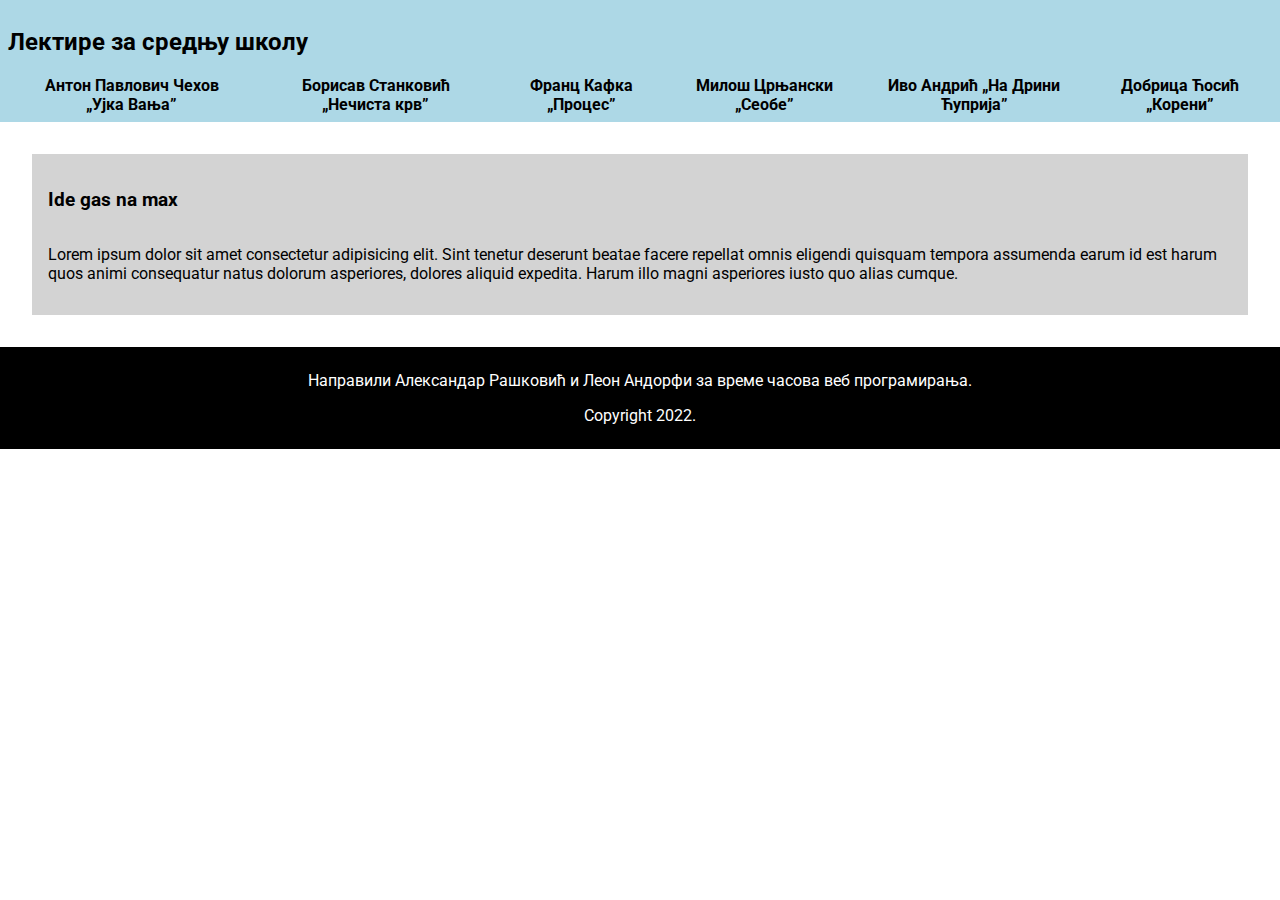
==== koreni.html @ 0e6e577f "Dodao html stranice, PDF linkove, promenio CSS" ====
<!DOCTYPE html>
<html lang="en">
<head>
    <meta charset="UTF-8">
    <meta name="viewport" content="width=device-width, initial-scale=1.0">
    <title>Document</title>
    <link rel="preconnect" href="https://fonts.googleapis.com">
<link rel="preconnect" href="https://fonts.gstatic.com" crossorigin>
<link href="https://fonts.googleapis.com/css2?family=Roboto:wght@300;400;700&display=swap" rel="stylesheet">
    <link rel="stylesheet" href="style.css">
</head>
<body>
    <header>
        <h2><a href="index.html">Лектире за средњу школу</a></h2>
        <nav>
            <ul>
                <li>
                    <a href="ujkavanja.html">Антон Павлович Чехов „Ујка Вања”</a>
                </li>
                <li>
                    <a href="necistakrv.html">Борисав Станковић „Нечиста крв”</a>
                </li>
                <li>
                    <a href="proces.html">Франц Кафка „Процес”</a>
                </li>
                <li>
                    <a href="seobe.html">Милош Црњански „Сеобе”</a>
                </li>
                <li>
                    <a href="nadrinicuprija.html">Иво Андрић „На Дрини Ћуприја”</a>
                </li>
                <li>
                    <a href="koreni.html">Добрица Ћосић „Корени”</a>
                </li>
            </ul>
        </nav>
    </header>
    <main>
        <section>
            <h3>Ide gas na max</h3>
            <p>Lorem ipsum dolor sit amet consectetur adipisicing elit. Sint tenetur deserunt beatae facere repellat omnis eligendi quisquam tempora assumenda earum id est harum quos animi consequatur natus dolorum asperiores, dolores aliquid expedita. Harum illo magni asperiores iusto quo alias cumque.</p>
        </section>
    </main>
    <footer>
        <p>Направили Александар Рашковић и Леон Андорфи за време часова веб програмирања.</p>
        <p>Copyright 2022.</p>
    </footer>
</body>
</html>
---- style.css ----
nav ul
{
    list-style: none;
    display: flex;
    justify-content: center;
    padding: 0;
    margin: 0;
}

nav ul li
{
    text-align: center;
    padding:  0em 1em;
}

nav ul li a
{
    color: black;
    text-decoration: none;
    font-weight: 700;
    transition-duration: 200ms;
}

h2 a
{
    color: black;
    text-decoration: none;
    font-weight: 700;
    transition-duration: 200ms;
}

h2 a:hover
{
    color: darkblue;
    font-size: 20pt;
}

nav ul li a:hover
{
    color: darkblue;
    font-size: large;
}

header
{
    display: flex;
    background-color: lightblue;
    flex-direction: column;
    padding: 8px;
}

body
{
    margin: 0;
    font-family: 'Roboto', sans-serif;
}

main
{
    margin:2em;
}

main section
{
    background-color: lightgray;
    padding: 1em;
    margin-bottom: 2rem;
}

section h4
{
    margin: 0px;
}

footer
{
    padding: 8px;
    background-color: black;
    color: white;
    text-align: center;
}

section
{
    display: flex;
    flex-direction: column;
}

table
{
    margin: 2rem 4rem;
    border-collapse: collapse;
}

td
{
    border: 2px solid;
}
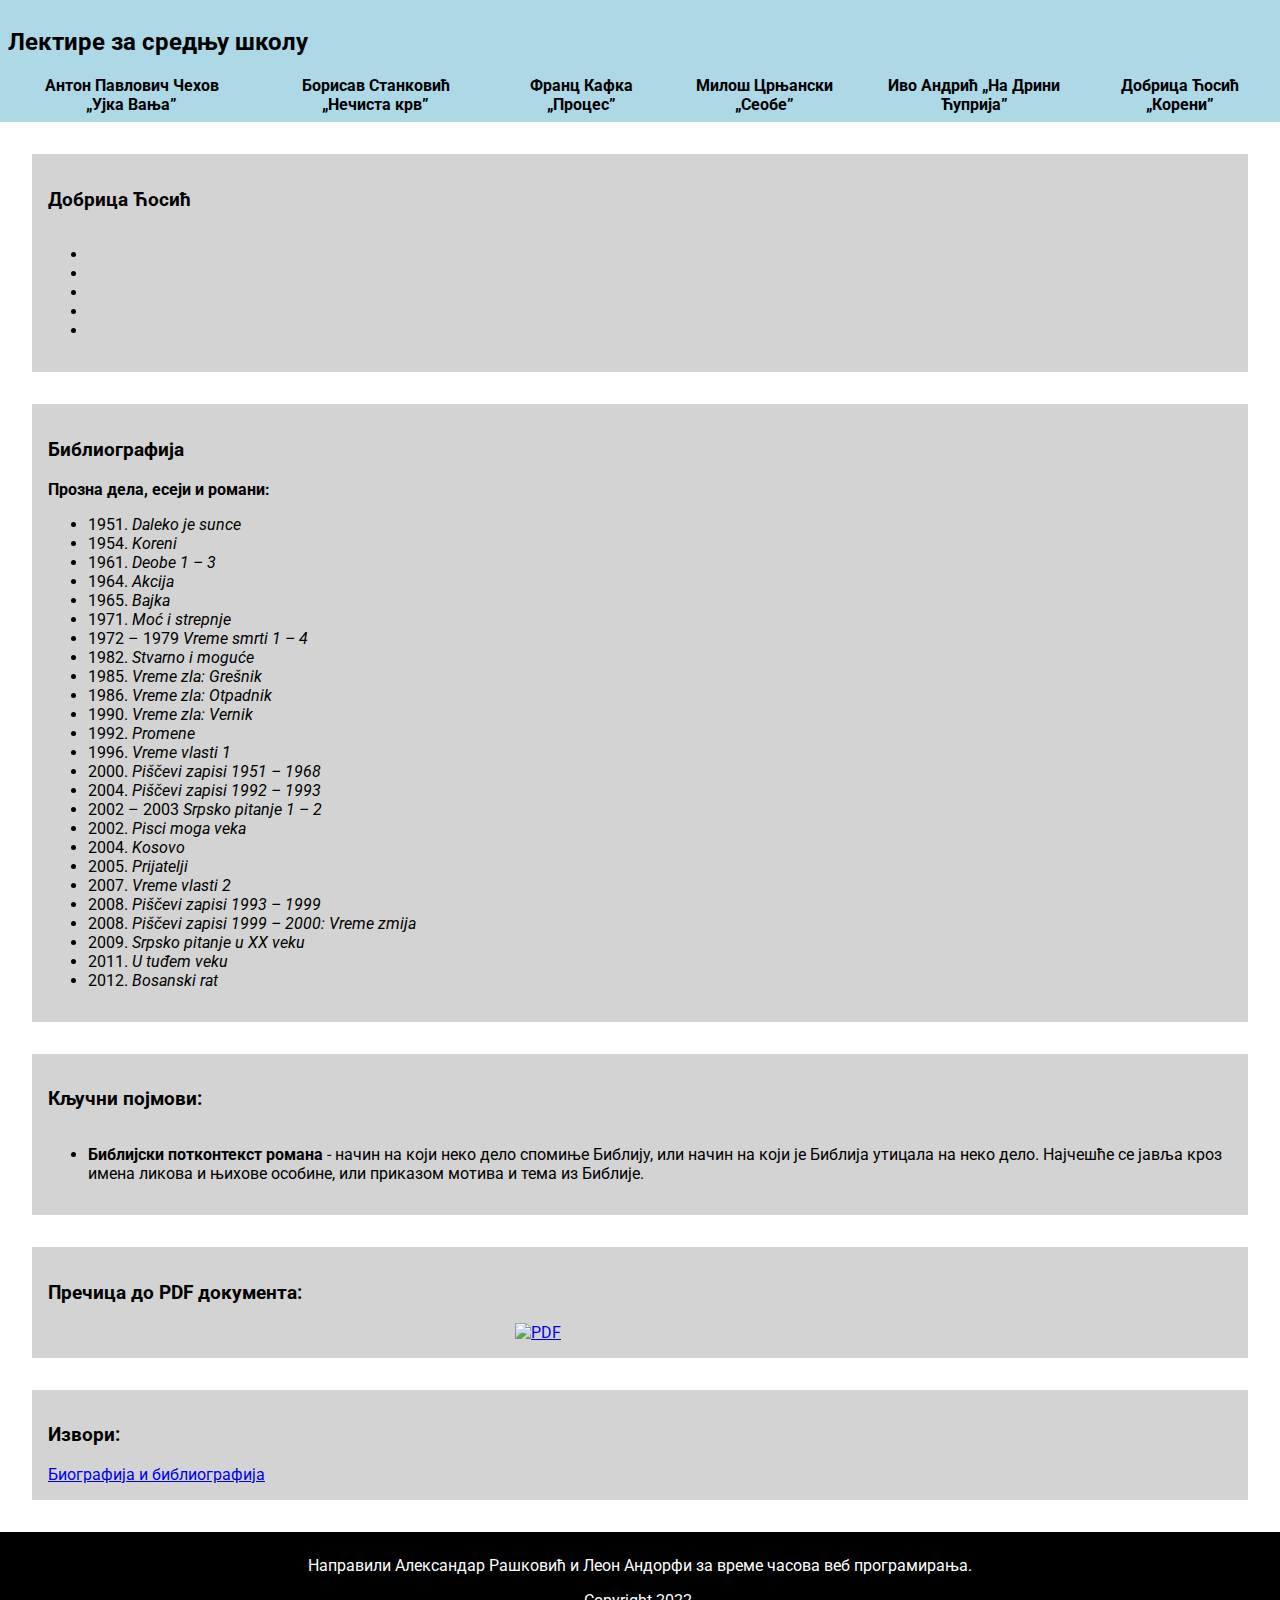
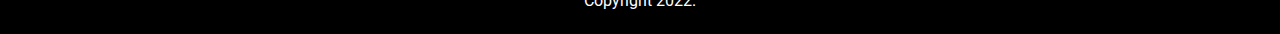
==== commit 4992eb31: "Dodao Na Drini cuprija i pocetak Korena" ====
--- a/koreni.html
+++ b/koreni.html
@@ -3,7 +3,7 @@
 <head>
     <meta charset="UTF-8">
     <meta name="viewport" content="width=device-width, initial-scale=1.0">
-    <title>Document</title>
+    <title>Добрица Ћосић „Корени”</title>
     <link rel="preconnect" href="https://fonts.googleapis.com">
 <link rel="preconnect" href="https://fonts.gstatic.com" crossorigin>
 <link href="https://fonts.googleapis.com/css2?family=Roboto:wght@300;400;700&display=swap" rel="stylesheet">
@@ -37,9 +37,66 @@
     </header>
     <main>
         <section>
-            <h3>Ide gas na max</h3>
-            <p>Lorem ipsum dolor sit amet consectetur adipisicing elit. Sint tenetur deserunt beatae facere repellat omnis eligendi quisquam tempora assumenda earum id est harum quos animi consequatur natus dolorum asperiores, dolores aliquid expedita. Harum illo magni asperiores iusto quo alias cumque.</p>
+            <h3>Добрица Ћосић</h3>
+            <ul>
+                <li></li>
+                <li></li>
+                <li></li>
+                <li></li>
+                <li></li>
+            </ul>
         </section>
+
+        <section>
+            <h3>Библиографија</h3>
+
+            <h4>Прозна дела, есеји и романи:</h4>
+            <ul>
+                <li>1951. <i>Daleko je sunce</i></li>
+                <li>1954. <i>Koreni</i></li>
+                <li>1961. <i>Deobe 1 – 3</i></li>
+                <li>1964. <i>Akcija</i></li>
+                <li>1965. <i>Bajka</i></li>
+                <li>1971. <i>Moć i strepnje</i></li>
+                <li>1972 – 1979 <i>Vreme smrti 1 – 4</i></li>
+                <li>1982. <i>Stvarno i moguće</i></li>
+                <li>1985. <i>Vreme zla: Grešnik</i></li>
+                <li>1986. <i>Vreme zla: Otpadnik</i></li>
+                <li>1990. <i>Vreme zla: Vernik</i></li>
+                <li>1992. <i>Promene</i></li>
+                <li>1996. <i>Vreme vlasti 1</i></li>
+                <li>2000. <i>Piščevi zapisi 1951 – 1968</i></li>
+                <li>2004. <i>Piščevi zapisi 1992 – 1993</i></li>
+                <li>2002 – 2003 <i>Srpsko pitanje 1 – 2</i></li>
+                <li>2002. <i>Pisci moga veka</i></li>
+                <li>2004. <i>Kosovo</i></li>
+                <li>2005. <i>Prijatelji</i></li>
+                <li>2007. <i>Vreme vlasti 2</i></li>
+                <li>2008. <i>Piščevi zapisi 1993 – 1999</i></li>
+                <li>2008. <i>Piščevi zapisi 1999 – 2000: Vreme zmija</i></li>
+                <li>2009. <i>Srpsko pitanje u XX veku</i></li>
+                <li>2011. <i>U tuđem veku</i></li>
+                <li>2012. <i>Bosanski rat</i></li>
+                </ul>
+        </section>
+        
+        <section>
+            <h3>Кључни појмови:</h3>
+            <ul>
+                <li><b>Библијски потконтекст романа</b> - начин на који неко дело спомиње Библију, или начин на који је Библија утицала на неко дело. Најчешће се јавља кроз имена ликова и њихове особине, или приказом мотива и тема из Библије.</li>
+            </ul>
+        </section>
+
+        <section>
+            <h3>Пречица до PDF документа:</h3>
+            <a class="pdf" href="https://gimnazijadg.files.wordpress.com/2011/08/dobrica-cosic-koreni.pdf" target="_blank"><img src="https://www.knjizare-vulkan.rs/files/watermark/files/images/slike_proizvoda/thumbs_w/291688_w.jpg" width="250px" alt="PDF"></a>
+        </section>
+
+        <section>
+            <h3>Извори:</h3>
+            <a href="https://www.biografija.org/knjizevnost/dobrica-cosic/">Биографија и библиографија</a>
+        </section>
+
     </main>
     <footer>
         <p>Направили Александар Рашковић и Леон Андорфи за време часова веб програмирања.</p>
--- a/style.css
+++ b/style.css
@@ -86,6 +86,27 @@
     flex-direction: column;
 }
 
+section a
+{
+    display: flex;
+    
+}
+
+.pdf
+{
+    justify-content: center;
+}
+
+section a img
+{
+    transition-duration: 200ms;
+}
+
+section a img:hover
+{
+    transform: scale(1.2);
+}
+
 table
 {
     margin: 2rem 4rem;
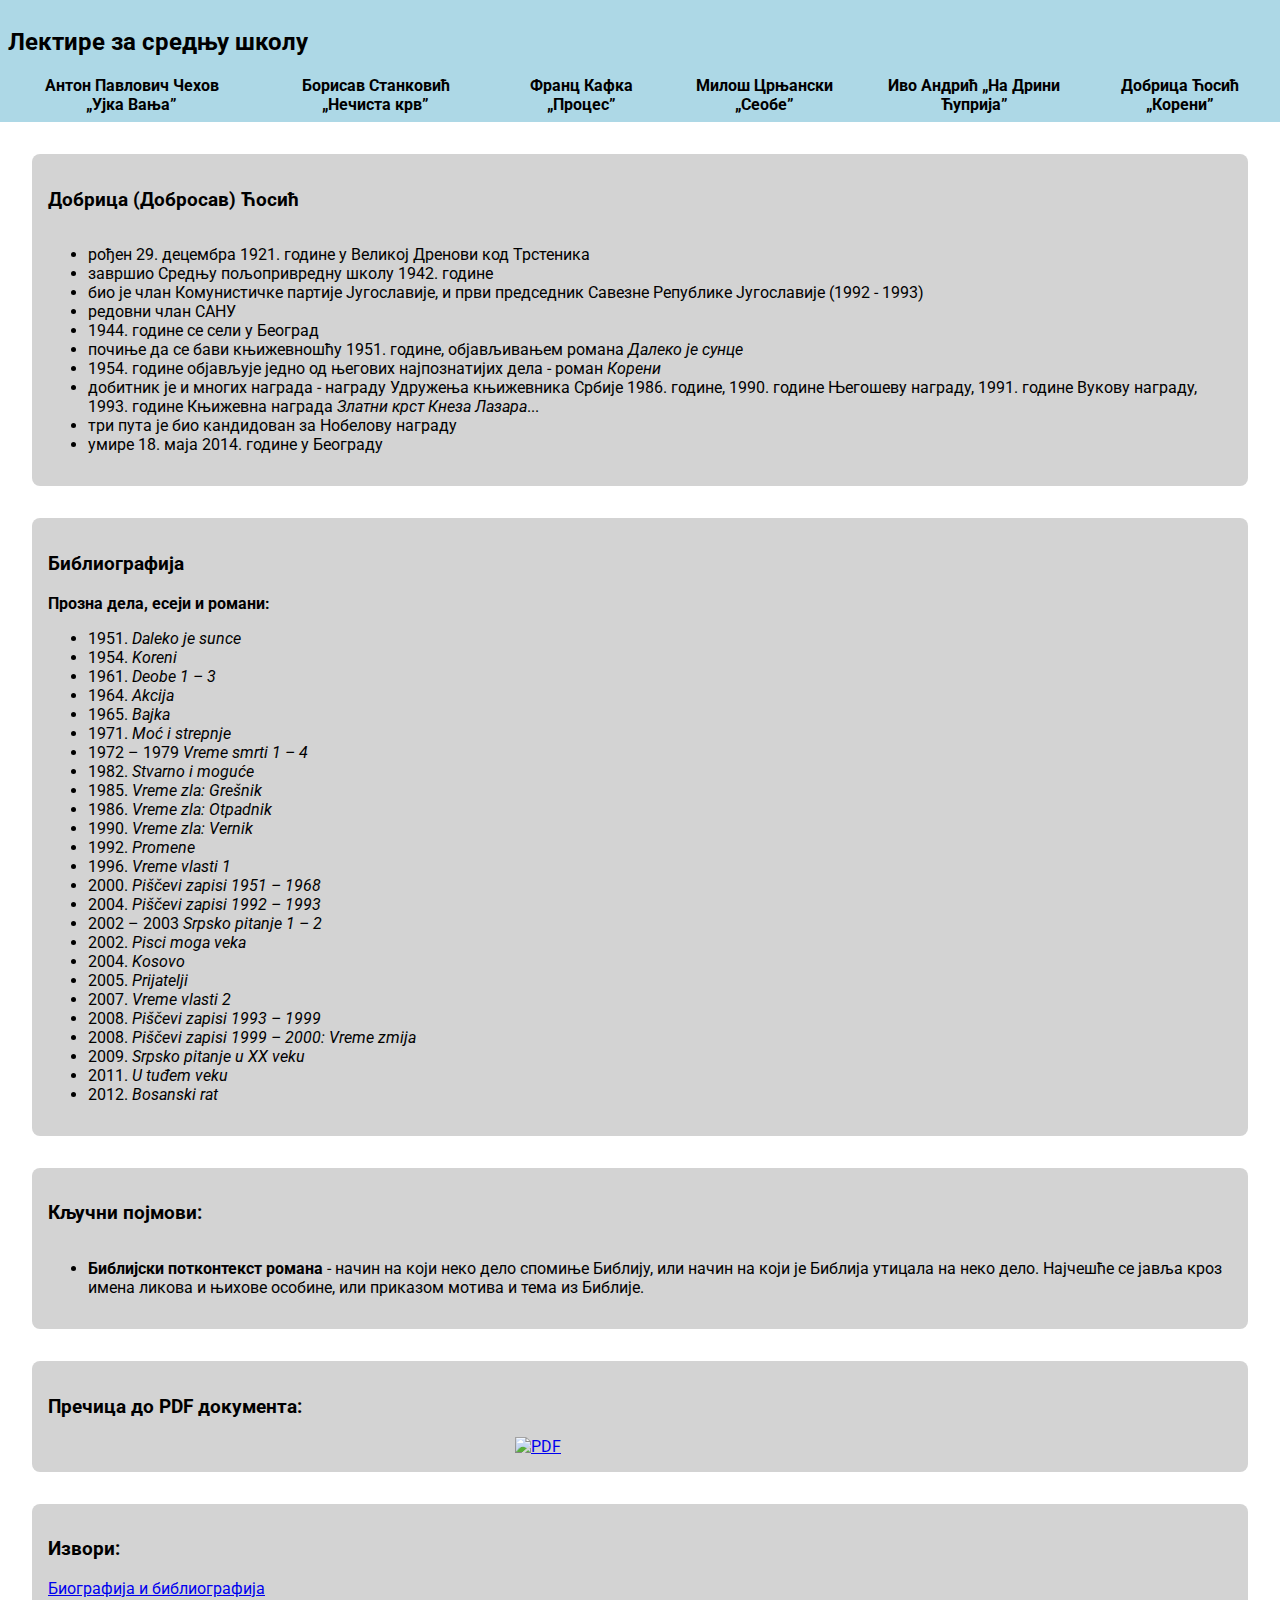
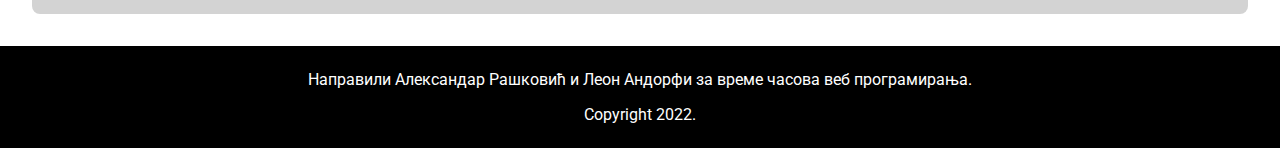
==== commit 4b5a50c7: "Zavrsio Cosica" ====
--- a/koreni.html
+++ b/koreni.html
@@ -37,13 +37,18 @@
     </header>
     <main>
         <section>
-            <h3>Добрица Ћосић</h3>
+            <h3>Добрица (Добросав) Ћосић</h3>
             <ul>
-                <li></li>
-                <li></li>
-                <li></li>
-                <li></li>
-                <li></li>
+                <li>рођен 29. децембра 1921. године у Великој Дренови код Трстеника</li>
+                <li>завршио Средњу пољопривредну школу 1942. године</li>
+                <li>био је члан Комунистичке партије Југославије, и први председник Савезне Републике Југославије (1992 - 1993)</li>
+                <li>редовни члан САНУ</li>
+                <li>1944. године се сели у Београд</li>
+                <li>почиње да се бави књижевношћу 1951. године, објављивањем романа <i>Далеко је сунце</i></li>
+                <li>1954. године објављује једно од његових најпознатијих дела - роман <i>Корени</i></li>
+                <li>добитник је и многих награда - награду Удружења књижевника Србије 1986. године, 1990. године Његошеву награду, 1991. године Вукову награду, 1993. године Књижевна награда <i>Златни крст Кнеза Лазара</i>...</li>
+                <li>три пута је био кандидован за Нобелову награду</li>
+                <li>умире 18. маја 2014. године у Београду</li>
             </ul>
         </section>
 
--- a/style.css
+++ b/style.css
@@ -62,6 +62,7 @@
 
 main section
 {
+    border-radius: 8px;
     background-color: lightgray;
     padding: 1em;
     margin-bottom: 2rem;
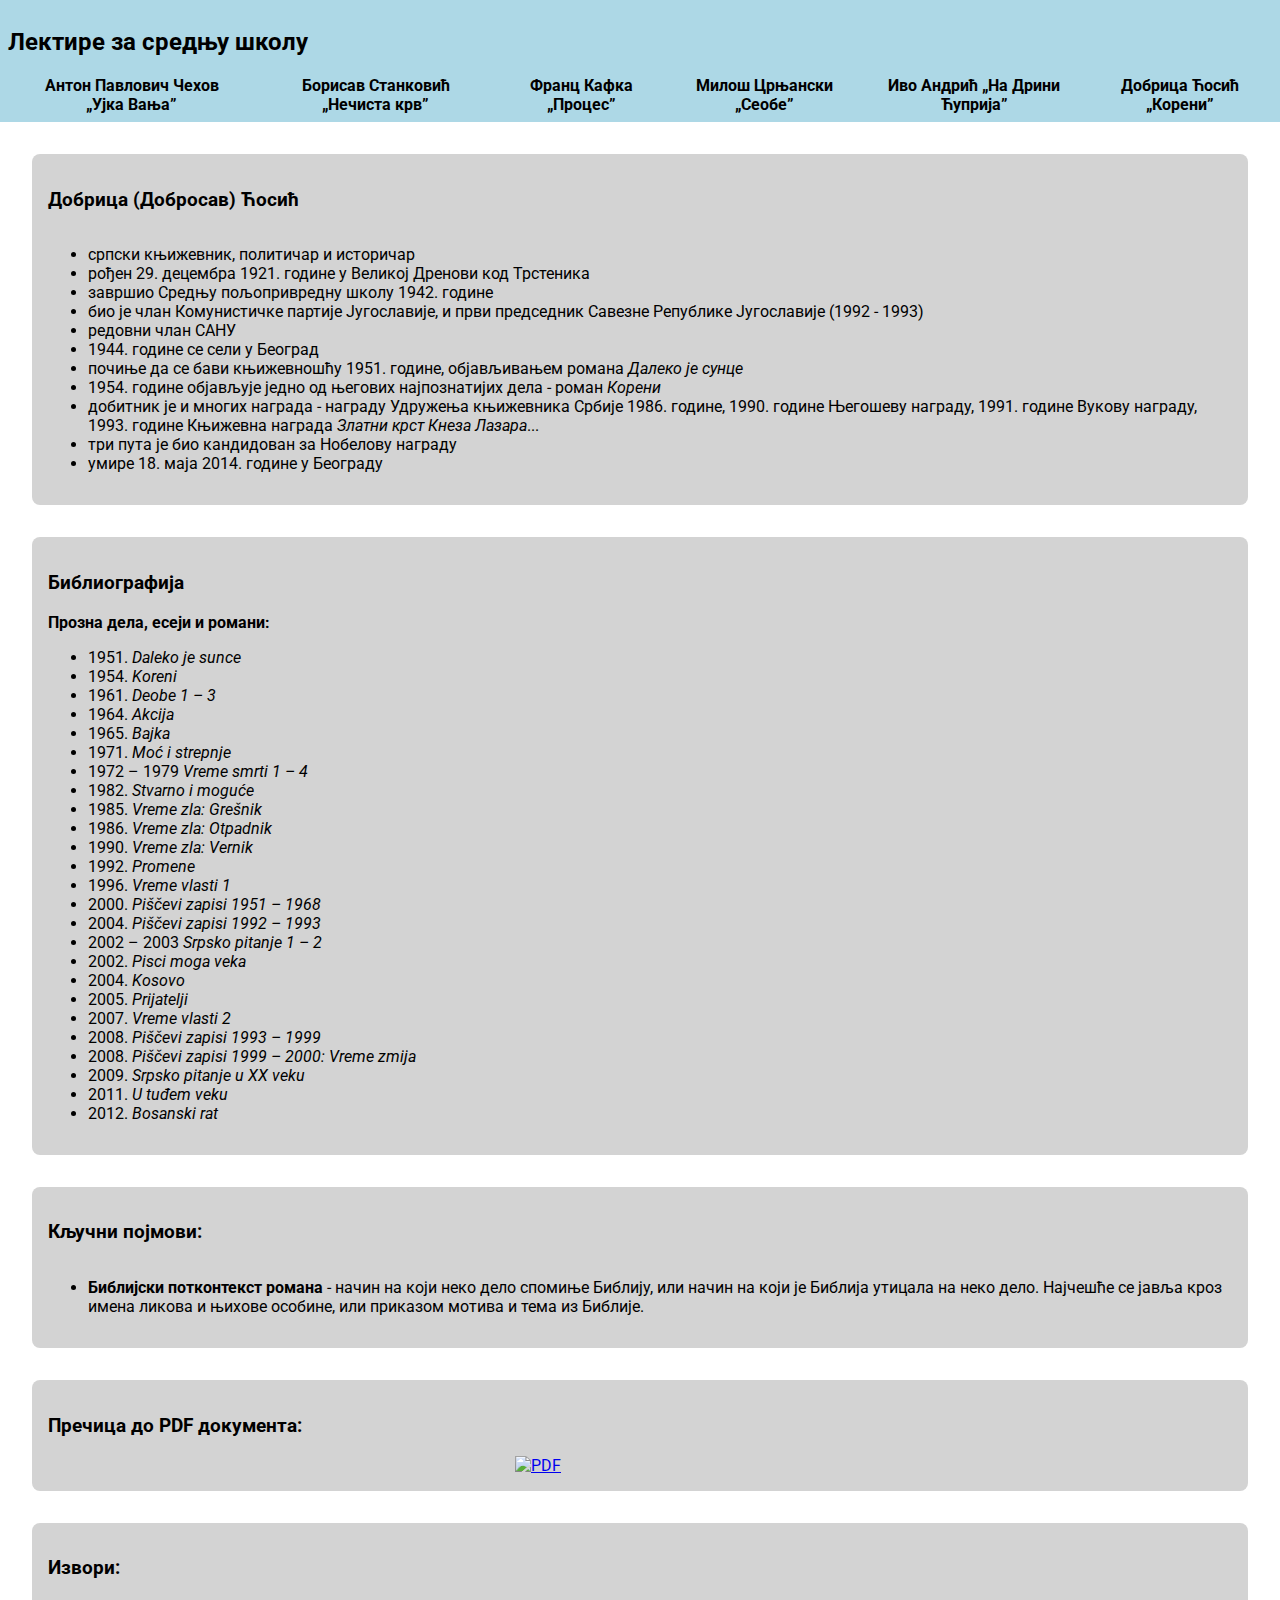
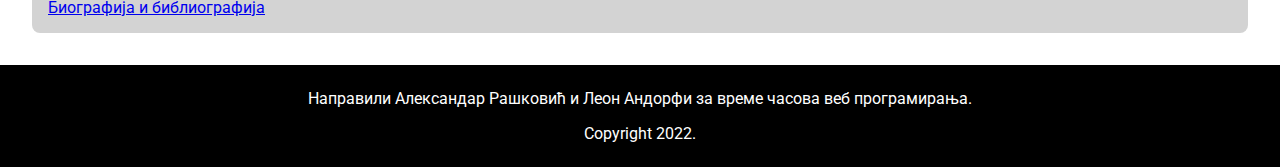
==== commit 67b9cf56: "Dobrica Ćosić ko je" ====
--- a/koreni.html
+++ b/koreni.html
@@ -39,6 +39,7 @@
         <section>
             <h3>Добрица (Добросав) Ћосић</h3>
             <ul>
+                <li>српски књижевник, политичар и историчар</li>
                 <li>рођен 29. децембра 1921. године у Великој Дренови код Трстеника</li>
                 <li>завршио Средњу пољопривредну школу 1942. године</li>
                 <li>био је члан Комунистичке партије Југославије, и први председник Савезне Републике Југославије (1992 - 1993)</li>
@@ -108,4 +109,4 @@
         <p>Copyright 2022.</p>
     </footer>
 </body>
-</html>+</html>
--- a/style.css
+++ b/style.css
@@ -79,6 +79,8 @@
     background-color: black;
     color: white;
     text-align: center;
+
+    
 }
 
 section
@@ -103,6 +105,11 @@
     transition-duration: 200ms;
 }
 
+section img
+{
+    margin: 0 auto;
+}
+
 section a img:hover
 {
     transform: scale(1.2);
@@ -114,7 +121,13 @@
     border-collapse: collapse;
 }
 
-td
+td,th
 {
+    padding: 6px;
     border: 2px solid;
+}
+
+th
+{
+    font-size: 14pt;
 }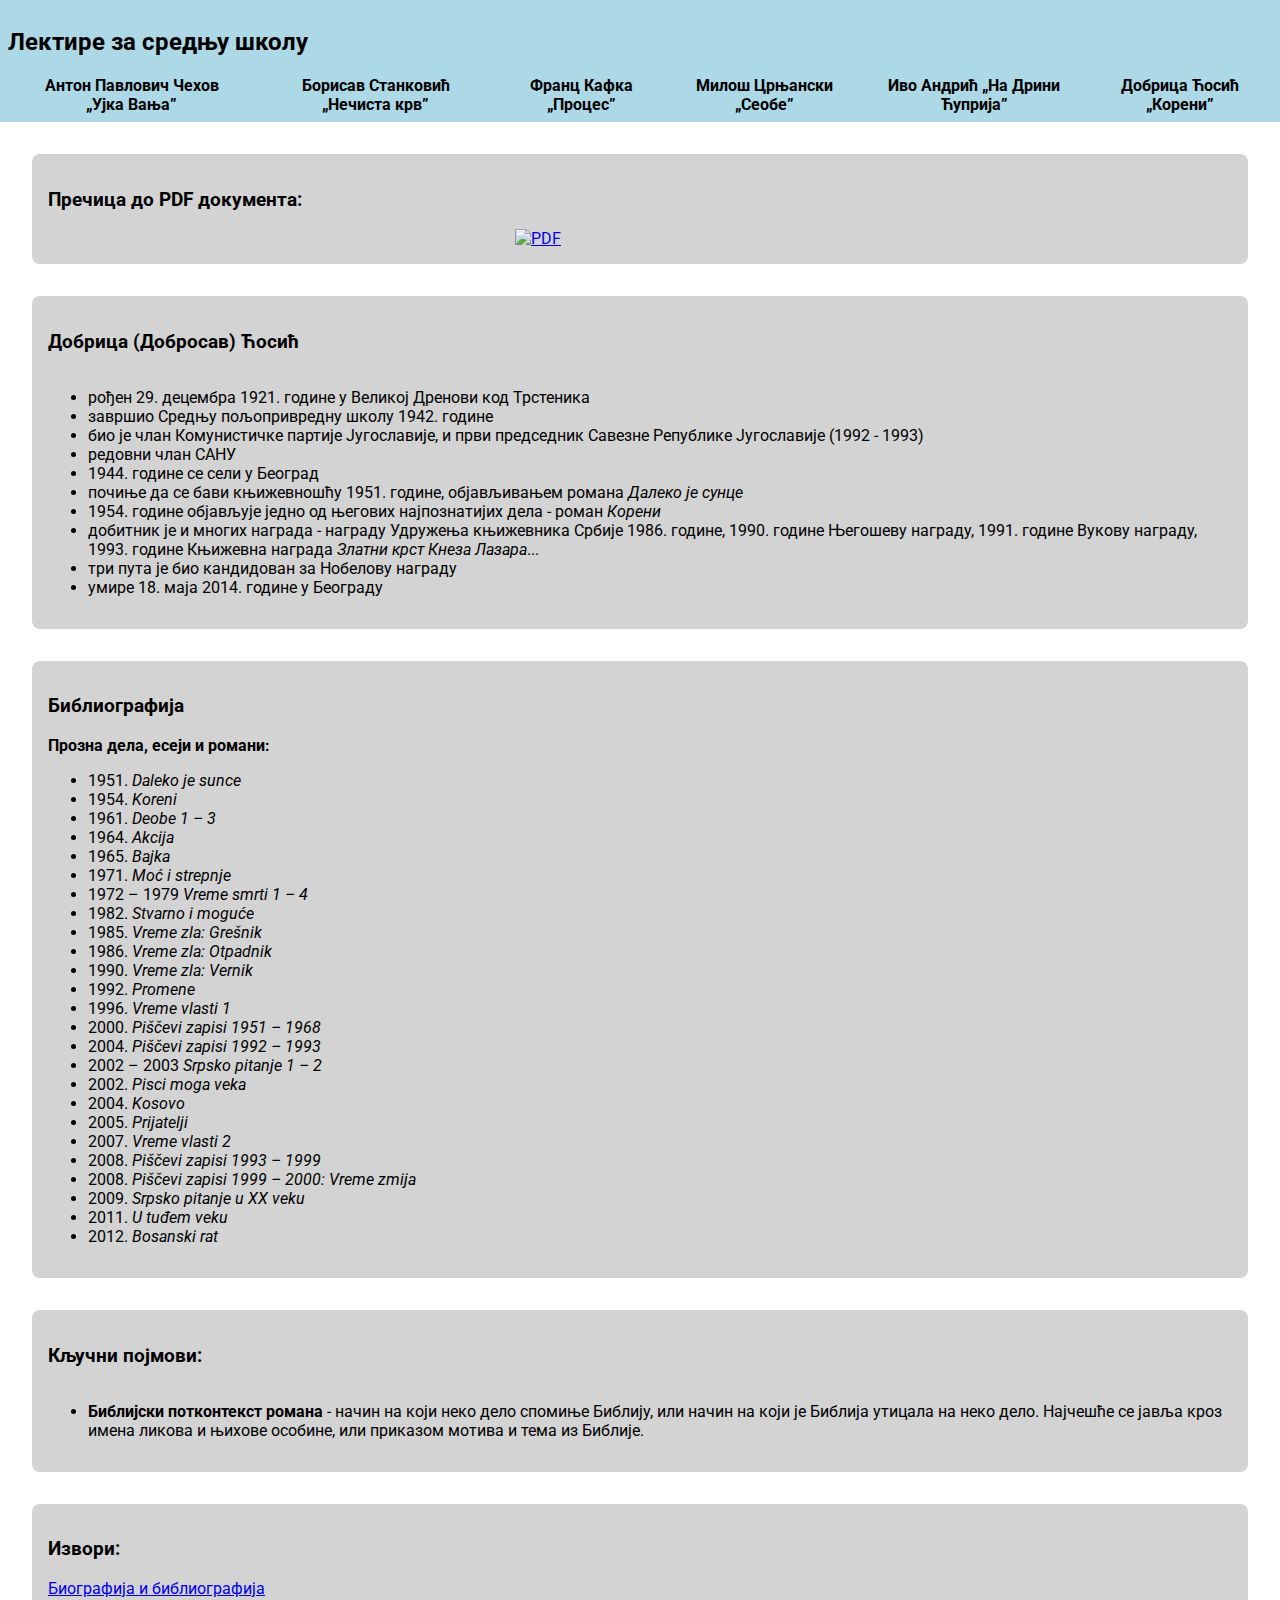
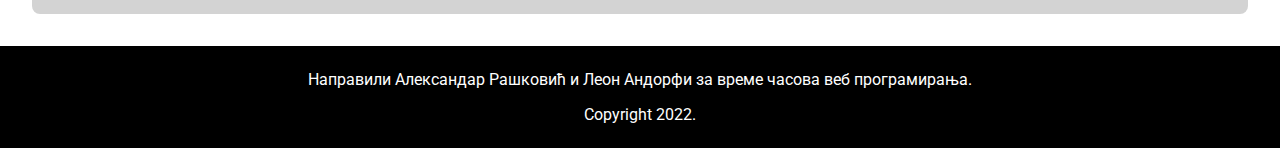
==== commit 6c0b2c79: "PDF na pocetak" ====
--- a/koreni.html
+++ b/koreni.html
@@ -36,10 +36,15 @@
         </nav>
     </header>
     <main>
+
+        <section>
+            <h3>Пречица до PDF документа:</h3>
+            <a class="pdf" href="https://gimnazijadg.files.wordpress.com/2011/08/dobrica-cosic-koreni.pdf" target="_blank"><img src="https://www.knjizare-vulkan.rs/files/watermark/files/images/slike_proizvoda/thumbs_w/291688_w.jpg" width="250px" alt="PDF"></a>
+        </section>
+
         <section>
             <h3>Добрица (Добросав) Ћосић</h3>
             <ul>
-                <li>српски књижевник, политичар и историчар</li>
                 <li>рођен 29. децембра 1921. године у Великој Дренови код Трстеника</li>
                 <li>завршио Средњу пољопривредну школу 1942. године</li>
                 <li>био је члан Комунистичке партије Југославије, и први председник Савезне Републике Југославије (1992 - 1993)</li>
@@ -93,10 +98,7 @@
             </ul>
         </section>
 
-        <section>
-            <h3>Пречица до PDF документа:</h3>
-            <a class="pdf" href="https://gimnazijadg.files.wordpress.com/2011/08/dobrica-cosic-koreni.pdf" target="_blank"><img src="https://www.knjizare-vulkan.rs/files/watermark/files/images/slike_proizvoda/thumbs_w/291688_w.jpg" width="250px" alt="PDF"></a>
-        </section>
+
 
         <section>
             <h3>Извори:</h3>
@@ -109,4 +111,4 @@
         <p>Copyright 2022.</p>
     </footer>
 </body>
-</html>
+</html>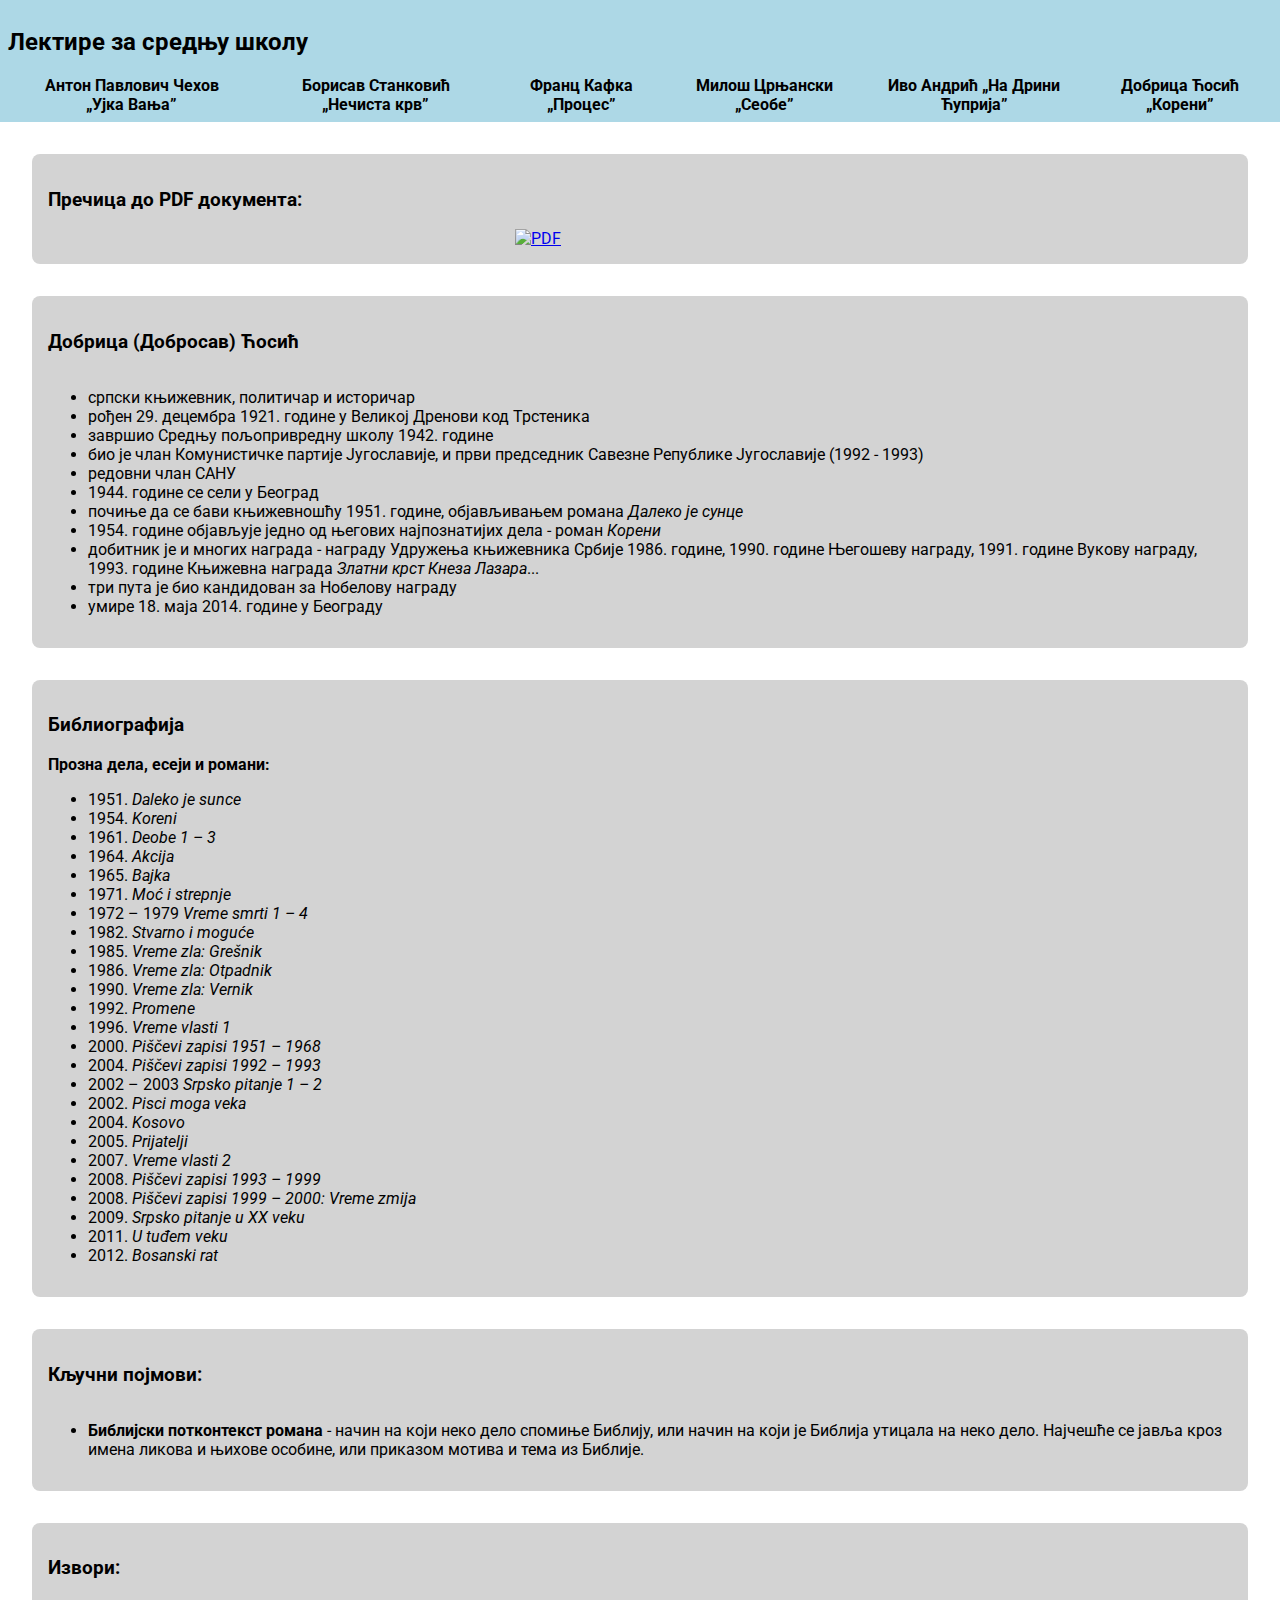
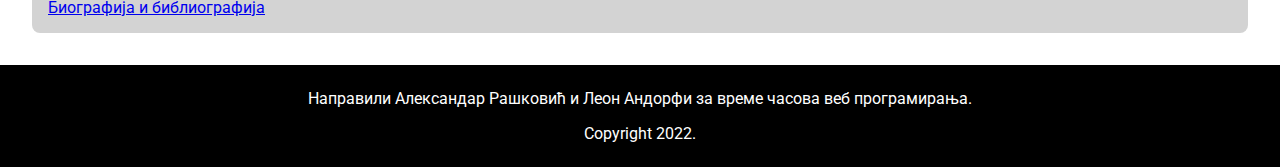
==== commit 23eb42d9: "Merge branch 'main' of https://github.com/EvilTrtl/Lektire-Web" ====
--- a/koreni.html
+++ b/koreni.html
@@ -45,6 +45,7 @@
         <section>
             <h3>Добрица (Добросав) Ћосић</h3>
             <ul>
+                <li>српски књижевник, политичар и историчар</li>
                 <li>рођен 29. децембра 1921. године у Великој Дренови код Трстеника</li>
                 <li>завршио Средњу пољопривредну школу 1942. године</li>
                 <li>био је члан Комунистичке партије Југославије, и први председник Савезне Републике Југославије (1992 - 1993)</li>
@@ -111,4 +112,4 @@
         <p>Copyright 2022.</p>
     </footer>
 </body>
-</html>+</html>
